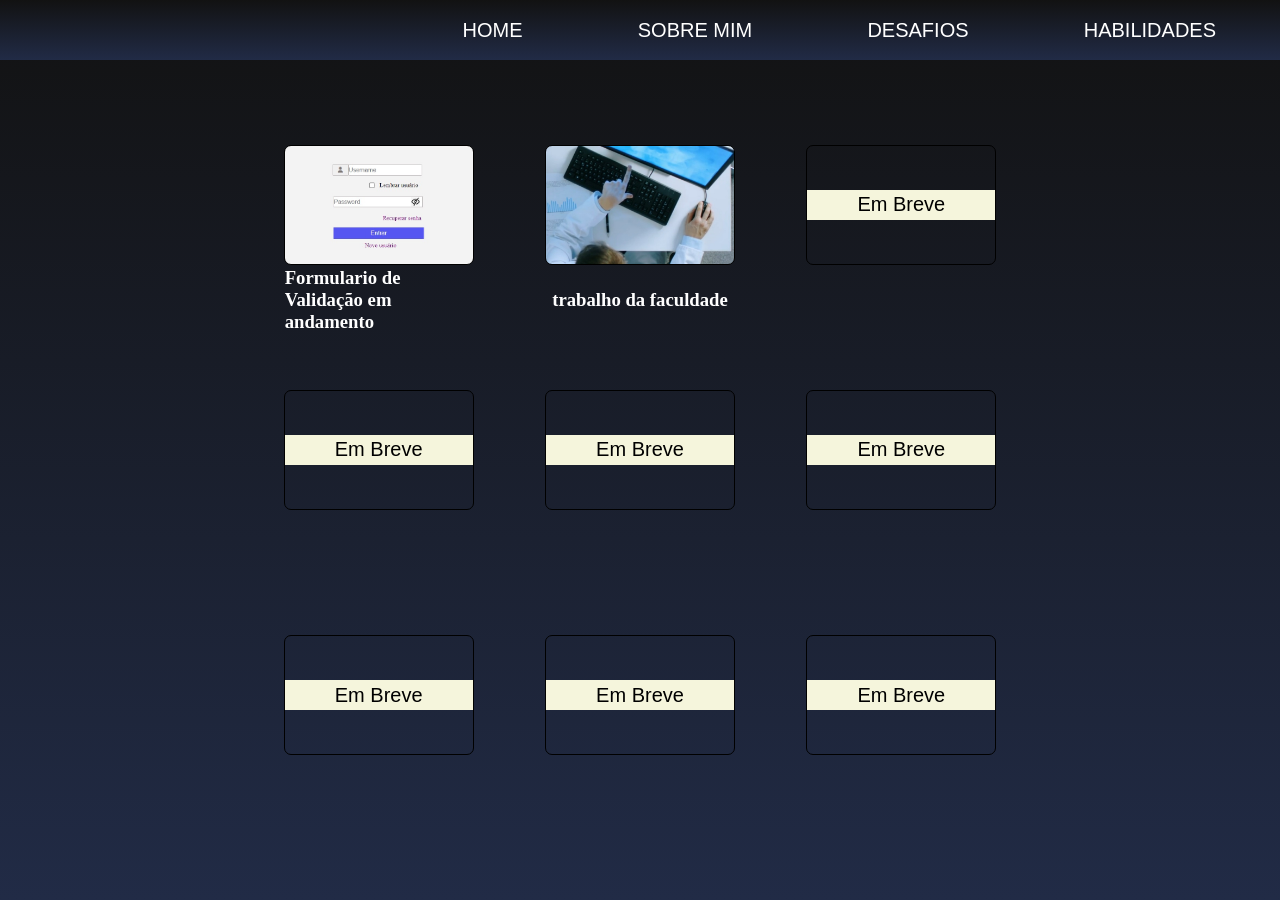
==== desafios/projeto.html @ 6dfd7f90 "atualizaçoes pra melhoramento" ====
<!DOCTYPE html>
<html lang="pt-br">
<head>
    <meta charset="UTF-8">
    <meta http-equiv="X-UA-Compatible" content="IE=edge">
    <meta name="viewport" content="width=device-width, initial-scale=1.0">
    <title>Desafios</title>
    <link rel="stylesheet" href="proje.css">
</head>
<header>
    <div class="menu">
        <ul>
            <a href="/home1/home1.html"><li>HOME</li></a>
            <a href="/home/home.html"><li>SOBRE MIM</li></a>
            <a href="/desafios/projeto.html"><li>DESAFIOS</li></a>
            <a href="/habilidades/habili.html"><li>HABILIDADES</li></a>
        </ul>
        </div> 
</header>
<body>
    <div class="div-grup">
        <div class="grup">
        <a href="https://joaovitorcunha123.github.io/Formul-rio-de-Valida-o/formulario.html" target="_blank" rel="external"><div class="none-div" id="formulario"><span><h3>Formulario de Validação em andamento</h3></span></div></a>
        <a href="https://help-tech1.netlify.app/" target="_blank" rel="external"><div class="none-div" id="projefacul"><span ><h3>trabalho da faculdade</h3></span></div></a>
        <div class="none-div"><p>Em Breve</p></div>
        <div class="none-div"><p>Em Breve</p></div>
        <div class="none-div"><p>Em Breve</p></div>
        <div class="none-div"><p>Em Breve</p></div>
        <div class="none-div"><p>Em Breve</p></div>
        <div class="none-div"><p>Em Breve</p></div>
        <div class="none-div"><p>Em Breve</p></div>
        </div>
    </div>


    
    <script src="index.js"></script>
</body>
</html>
---- desafios/proje.css ----
* {
  padding: 0;
  margin: 0;
  box-sizing: border-box;
}

.menu {
  display: flex;
  align-items: center;
  justify-content: center;
  height: 60px;
  width: 100%;
  position: fixed;
  z-index: auto;
  background: linear-gradient(#121212, #212b46);
}
.menu ul {
  display: flex;
  align-items: center;
  justify-content: right;
  width: 90%;
  position: fixed;
  height: 60px;
}
.menu ul a {
  float: right;
  cursor: pointer;
  list-style-type: none;
  margin-left: 10%;
  font-size: 20px;
  color: #fff;
  font-family: "Franklin Gothic Medium", "Arial Narrow", Arial, sans-serif;
  text-decoration: none;
}
.menu ul a:hover {
  background-color: #212b46;
  border-radius: 10px;
  padding: 5px;
}
@media (max-width: 474px) {
  .menu ul a {
    font-size: 13px;
  }
}

body {
  width: 100%;
  height: 100vh;
}

.div-grup {
  display: grid;
  height: 100vh;
  width: 100%;
  background: linear-gradient(#121212, #212b46);
  display: flex;
  align-items: center;
  justify-content: center;
  margin: auto;
}
@media (max-width: 736px) {
  .div-grup {
    height: 130vh;
  }
}
@media (max-width: 528px) {
  .div-grup {
    height: 150vh;
  }
}
.div-grup .grup {
  width: 60%;
  height: 80%;
  display: grid;
  grid-template-columns: 1fr 1fr 1fr;
  gap: 1rem;
  place-items: center;
}
@media (max-width: 738px) {
  .div-grup .grup {
    display: flex;
    align-items: center;
    justify-content: center;
    flex-wrap: wrap;
  }
}
@media (max-width: 500px) {
  .div-grup .grup {
    display: grid;
    grid-template-columns: 1fr 1fr;
  }
}
.div-grup .grup a {
  text-decoration: none;
}
.div-grup .grup a span {
  display: block;
  margin-top: 190px;
  color: #fff;
  text-decoration: none;
}
@media (max-width: 600px) {
  .div-grup .grup a span {
    font-size: 10px;
    margin-top: 150px;
  }
}
.div-grup .grup a span h3:hover {
  color: greenyellow;
}
.div-grup .grup .none-div {
  border: 1px solid black;
  height: 120px;
  width: 190px;
  border-radius: 7px;
  cursor: pointer;
  display: flex;
  align-items: center;
  justify-content: center;
}
@media (max-width: 912px) {
  .div-grup .grup .none-div {
    width: 150px;
  }
}
@media (max-width: 735px) {
  .div-grup .grup .none-div {
    margin-top: 40px;
    font-size: 11px;
  }
}
.div-grup .grup .none-div#formulario {
  background-image: url(form.jpeg);
  background-position: center;
  background-repeat: no-repeat;
  background-size: cover;
}
.div-grup .grup .none-div#projefacul {
  background-image: url(projefacul.jpeg);
  background-position: center;
  background-repeat: no-repeat;
  background-size: cover;
}
.div-grup .grup .none-div p {
  background-color: beige;
  width: 100%;
  display: flex;
  align-items: center;
  justify-content: center;
  height: 30px;
  font-size: 20px;
  font-family: "Franklin Gothic Medium", "Arial Narrow", Arial, sans-serif;
}
.div-grup .grup .none-div p:hover {
  height: 100%;
  font-size: 25px;
  transition: 1s;
  border-radius: 2px;
}

::-webkit-scrollbar {
  width: 10px;
}

::-webkit-scrollbar-thumb {
  background-color: #212b46;
}/*# sourceMappingURL=proje.css.map */
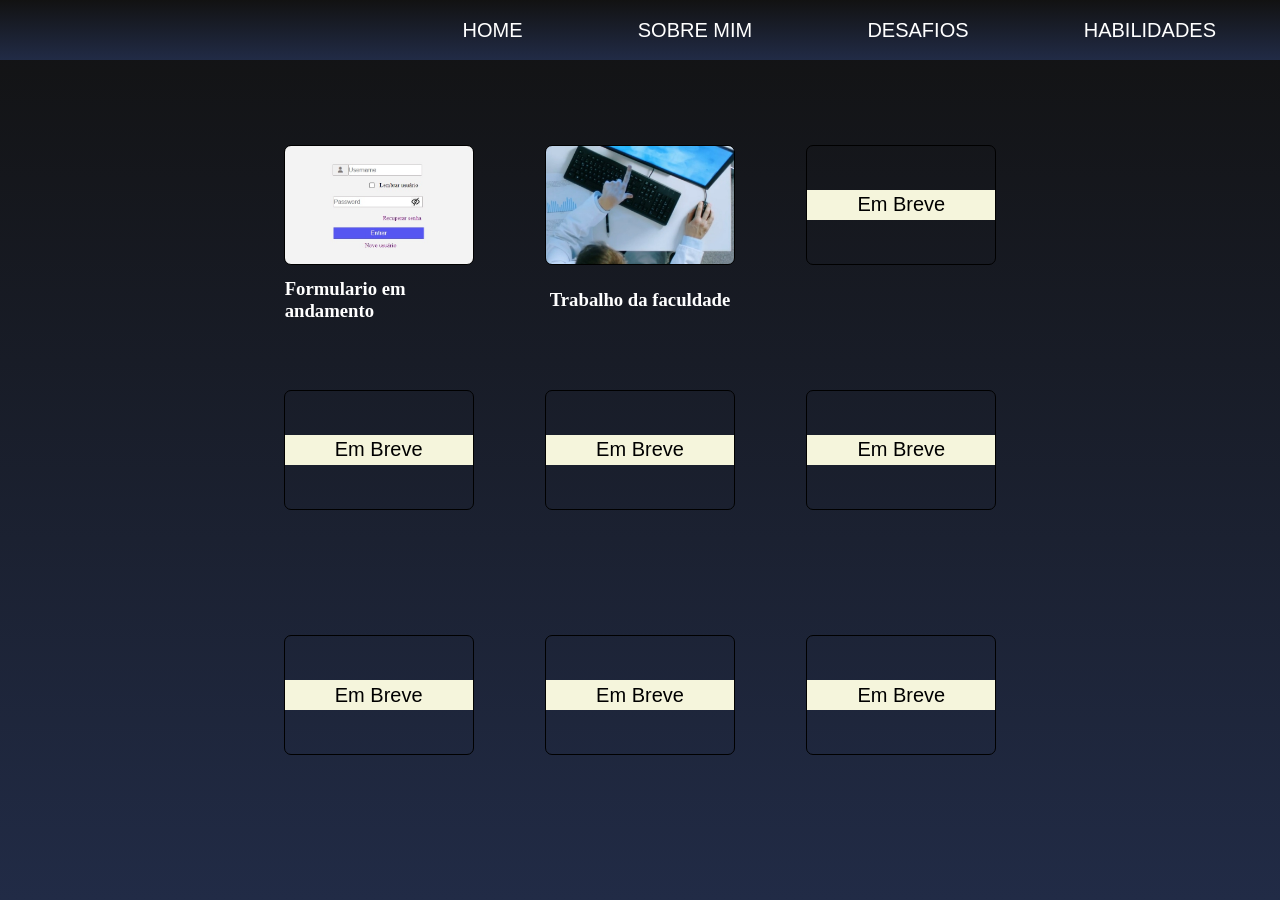
==== commit 568394e6: "atualizaçoes" ====
--- a/desafios/projeto.html
+++ b/desafios/projeto.html
@@ -20,8 +20,8 @@
 <body>
     <div class="div-grup">
         <div class="grup">
-        <a href="https://joaovitorcunha123.github.io/Formul-rio-de-Valida-o/formulario.html" target="_blank" rel="external"><div class="none-div" id="formulario"><span><h3>Formulario de Validação em andamento</h3></span></div></a>
-        <a href="https://help-tech1.netlify.app/" target="_blank" rel="external"><div class="none-div" id="projefacul"><span ><h3>trabalho da faculdade</h3></span></div></a>
+        <a href="https://joaovitorcunha123.github.io/Formul-rio-de-Valida-o/formulario.html" target="_blank" rel="external"><div class="none-div" id="formulario"><span><h3>Formulario em andamento</h3></span></div></a>
+        <a href="https://help-tech1.netlify.app/" target="_blank" rel="external"><div class="none-div" id="projefacul"><span ><h3>Trabalho da faculdade</h3></span></div></a>
         <div class="none-div"><p>Em Breve</p></div>
         <div class="none-div"><p>Em Breve</p></div>
         <div class="none-div"><p>Em Breve</p></div>
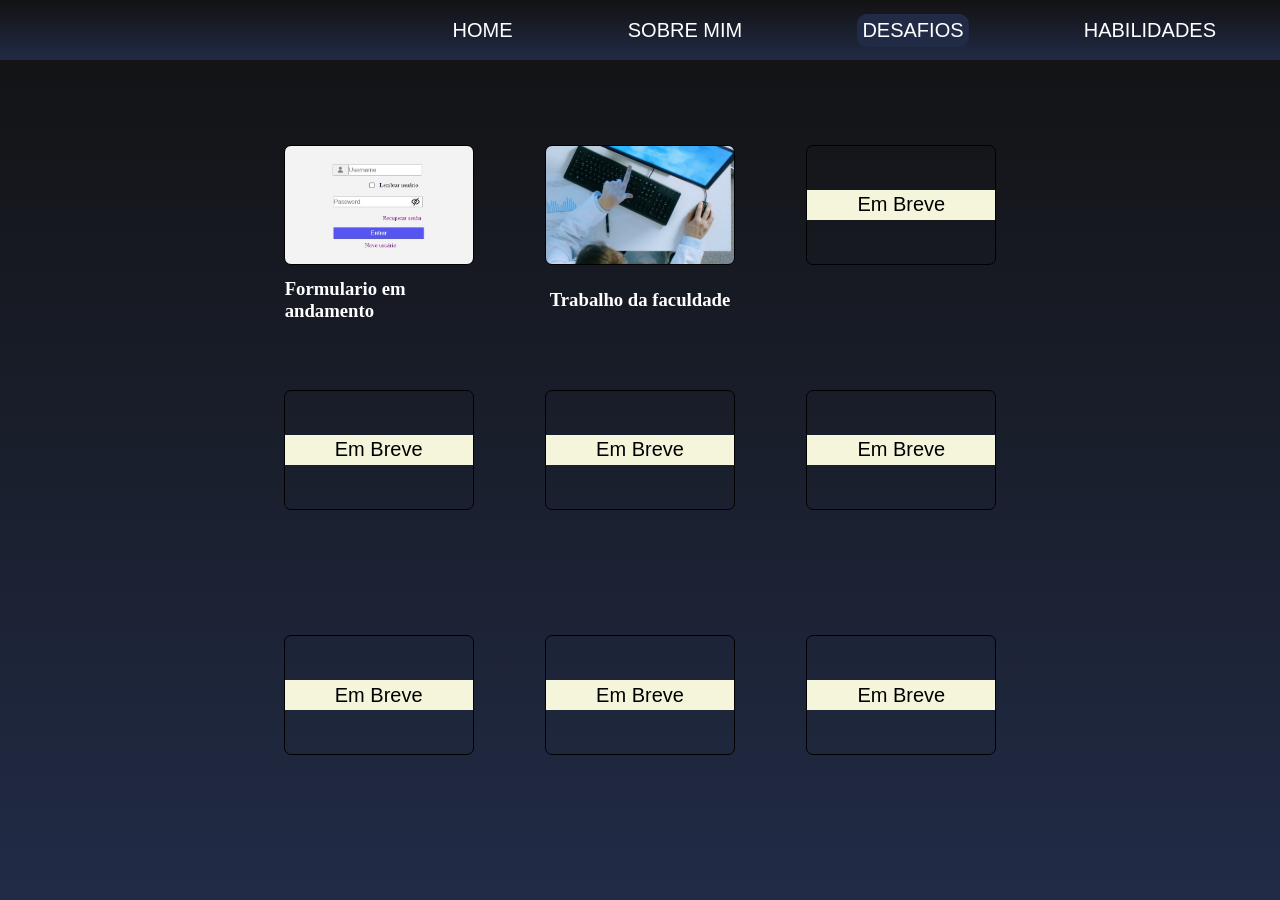
==== commit c1cb1f70: "melhorias" ====
--- a/desafios/projeto.html
+++ b/desafios/projeto.html
@@ -10,9 +10,9 @@
 <header>
     <div class="menu">
         <ul>
-            <a href="/home1/home1.html"><li>HOME</li></a>
+            <a href="/index.html"><li>HOME</li></a>
             <a href="/home/home.html"><li>SOBRE MIM</li></a>
-            <a href="/desafios/projeto.html"><li>DESAFIOS</li></a>
+            <a href="/desafios/projeto.html" class="bar"><li>DESAFIOS</li></a>
             <a href="/habilidades/habili.html"><li>HABILIDADES</li></a>
         </ul>
         </div> 
@@ -34,6 +34,6 @@
 
 
     
-    <script src="index.js"></script>
+    <script src="/index.js"></script>
 </body>
 </html>
--- a/desafios/proje.css
+++ b/desafios/proje.css
@@ -39,6 +39,24 @@
 }
 @media (max-width: 474px) {
   .menu ul a {
+    font-size: 13px;
+  }
+}
+.menu ul a.bar {
+  float: right;
+  cursor: pointer;
+  list-style-type: none;
+  margin-left: 10%;
+  font-size: 20px;
+  color: #fff;
+  font-family: "Franklin Gothic Medium", "Arial Narrow", Arial, sans-serif;
+  text-decoration: none;
+  background-color: #212b46;
+  border-radius: 10px;
+  padding: 5px;
+}
+@media (max-width: 474px) {
+  .menu ul a.bar {
     font-size: 13px;
   }
 }
